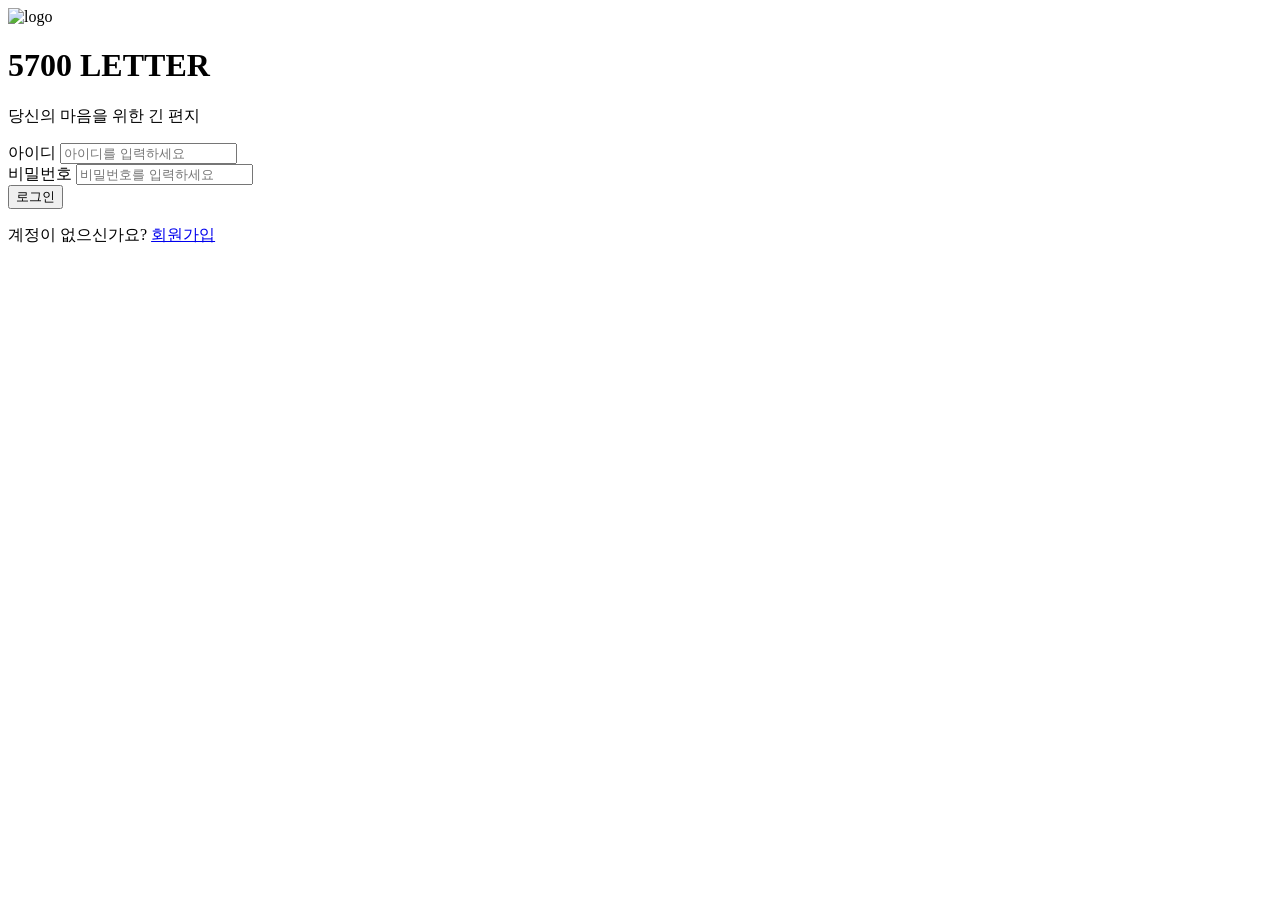
==== Springboot/src/main/resources/templates/user/login.html @ de7a92b4 "api / web 분리" ====
<!DOCTYPE html>
<html lang="ko">
<head>
    <meta charset="UTF-8">
    <title>5700 LETTER - 로그인</title>
    <link rel="stylesheet" href="/css/login.css">
    <script defer src="/js/login.js"></script>
</head>
<body>

<div class="container">
    <div class="login-box">

        <div class="logo-area">
            <img src="/img/letter-icon.png" alt="logo" class="logo-img">
            <h1 class="title">5700 LETTER</h1>
            <p class="subtitle">당신의 마음을 위한 긴 편지</p>
        </div>

        <form id="loginForm">
            <div class="input-group">
                <label>아이디</label>
                <input type="text" id="username" placeholder="아이디를 입력하세요" required>
            </div>

            <div class="input-group">
                <label>비밀번호</label>
                <input type="password" id="password" placeholder="비밀번호를 입력하세요" required>
            </div>

            <button type="submit" class="login-btn">로그인</button>
        </form>

        <p class="register-text">
            계정이 없으신가요?
            <a href="/register">회원가입</a>
        </p>

    </div>
</div>

</body>
</html>
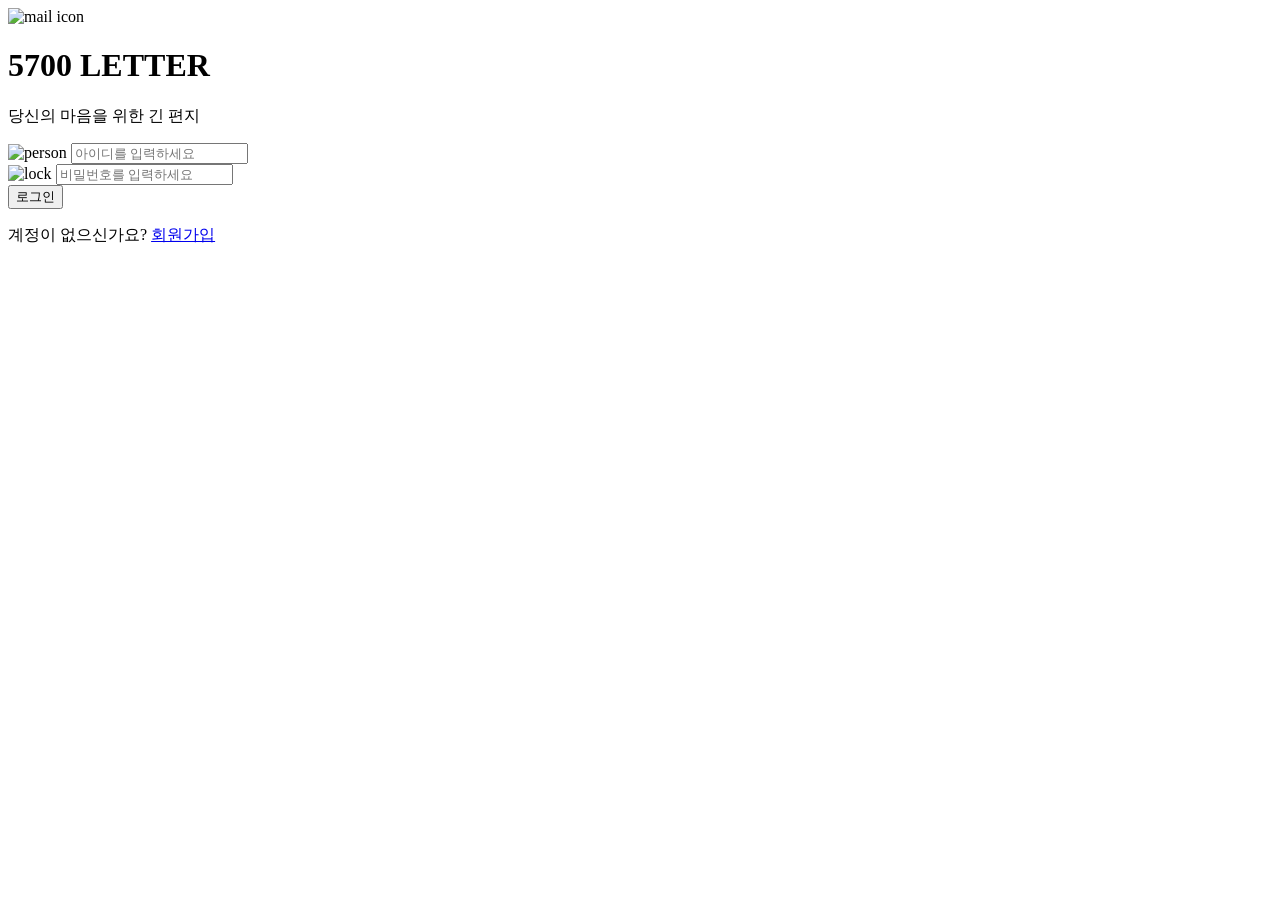
==== commit dc7d5ca7: "feat: 테스트용 웹 페이지 추가   - 로그인, 홈, 결과 로딩, 결과 페이지 추가   - 사이드바에서 기록 히스토리 확인 가능" ====
--- a/Springboot/src/main/resources/templates/user/login.html
+++ b/Springboot/src/main/resources/templates/user/login.html
@@ -2,40 +2,48 @@
 <html lang="ko">
 <head>
     <meta charset="UTF-8">
+    <meta name="viewport" content="width=device-width, initial-scale=1.0">
     <title>5700 LETTER - 로그인</title>
     <link rel="stylesheet" href="/css/login.css">
     <script defer src="/js/login.js"></script>
 </head>
 <body>
 
-<div class="container">
-    <div class="login-box">
+<div class="background">
+    <div class="login-container">
+        <div class="login-box">
 
-        <div class="logo-area">
-            <img src="/img/letter-icon.png" alt="logo" class="logo-img">
-            <h1 class="title">5700 LETTER</h1>
-            <p class="subtitle">당신의 마음을 위한 긴 편지</p>
-        </div>
-
-        <form id="loginForm">
-            <div class="input-group">
-                <label>아이디</label>
-                <input type="text" id="username" placeholder="아이디를 입력하세요" required>
+            <div class="logo-section">
+                <div class="mail-icon">
+                    <img src="/img/letter-icon.png" alt="mail icon">
+                </div>
+                <h1 class="title">5700 LETTER</h1>
+                <p class="subtitle">당신의 마음을 위한 긴 편지</p>
             </div>
 
-            <div class="input-group">
-                <label>비밀번호</label>
-                <input type="password" id="password" placeholder="비밀번호를 입력하세요" required>
-            </div>
+            <form id="loginForm" class="form-section">
+                <div class="input-wrapper">
+                    <div class="username-field">
+                        <img src="/img/person.png" alt="person" class="person-icon">
+                        <input type="text" id="username" class="input-field username-input" placeholder="아이디를 입력하세요" required>
+                    </div>
+                </div>
 
-            <button type="submit" class="login-btn">로그인</button>
-        </form>
+                <div class="input-wrapper">
+                    <div class="password-field">
+                        <img src="/img/lock-icon.png" alt="lock" class="lock-icon">
+                        <input type="password" id="password" class="input-field password-input" placeholder="비밀번호를 입력하세요" required>
+                    </div>
+                </div>
 
-        <p class="register-text">
-            계정이 없으신가요?
-            <a href="/register">회원가입</a>
-        </p>
+                <button type="submit" class="login-button">로그인</button>
+            </form>
 
+            <p class="register-link">
+                계정이 없으신가요? <a href="/register">회원가입</a>
+            </p>
+
+        </div>
     </div>
 </div>
 
